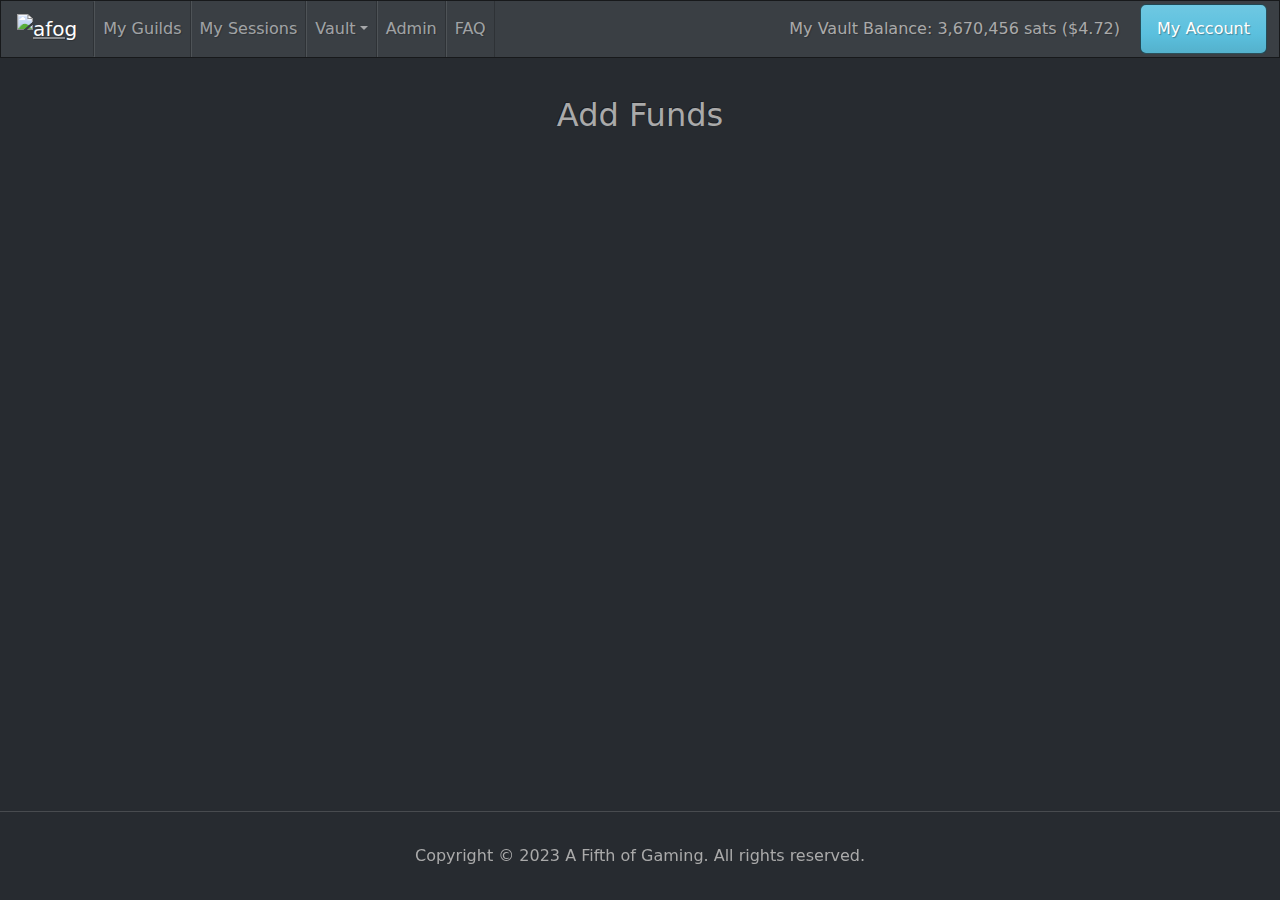
==== add-funds.html @ d5591839 "Add files via upload" ====
<!DOCTYPE html>
<html lang="en">
    <head>
        <meta charset="UTF-8">
        <meta name="viewport" content="width=device-width, initial-scale=1.0">
        <title>A Fifth of Gaming</title>

        <!-- CSS Start -->
        <link rel="stylesheet" href="./Styles/Bootstrap/bootstrap.css">
        <link rel="stylesheet" href="./Styles/style.css">
        <!-- CSS End -->

    </head>
    <body>

        <!-- Navbar Start -->
        <section navbar class="pb-5 mb-5">
            <nav class="navbar navbar-expand-lg bg-primary fixed-top" data-bs-theme="dark">
                <div class="container-fluid" style="padding-left: 0px;">
                    <a href="./index.html"><img class="navbar-brand afog-navbar-image" src="./Assets/Images/AFoG Logos/AFoG Text - Red.png" alt="afog"></a>
                    <button class="navbar-toggler" type="button" data-bs-toggle="collapse" data-bs-target="#navbarColor01" aria-controls="navbarColor01" aria-expanded="false" aria-label="Toggle navigation">
                        <span class="navbar-toggler-icon"></span>
                    </button>
                    <div class="collapse navbar-collapse" id="navbarColor01">
                        <ul class="navbar-nav me-auto">
                        <li class="nav-item">
                            <a class="nav-link" href="#">My Guilds<span class="visually-hidden">(current)</span></a>
                        </li>
                        <li class="nav-item">
                            <a class="nav-link" href="#">My Sessions</a>
                        </li>
                        <li class="nav-item dropdown">
                            <a class="nav-link dropdown-toggle" data-bs-toggle="dropdown" href="#" role="button" aria-haspopup="true" aria-expanded="false">Vault</a>
                            <div class="dropdown-menu">
                                <a class="dropdown-item" href="#">My Vault</a>
                                <a class="dropdown-item" href="#">Guild Vault</a>
                                <div class="dropdown-divider"></div>
                                <a class="dropdown-item" href="#">Add Funds</a>
                            </div>
                        </li>
                        <li class="nav-item">
                            <a class="nav-link" href="#">Admin</a>
                        </li>
                        <li class="nav-item">
                            <a class="nav-link" href="./faq.html">FAQ</a>
                        </li>
                        </ul>
                        <div style="padding-right: 20px;">
                            <p style="margin: auto">My Vault Balance: 3,670,456 sats ($4.72)</p>
                        </div>
                        <a href="./login.html">
                            <button class="btn btn-info my-2 my-sm-0" type="submit">My Account</button>
                        </a>
                    </div>
                </div>
            </nav>
        </section>
        <!-- Navbar End -->

        <!-- Add Funds Start -->
        <section add-funds>
            <div class="container">
                <h2 class="text-center my-5">Add Funds</h2>
            </div>
        </section>
        <!-- Add Funds End -->

        <!-- Script Start -->
        <script src="https://cdn.jsdelivr.net/npm/bootstrap@5.3.1/dist/js/bootstrap.bundle.min.js" integrity="sha384-HwwvtgBNo3bZJJLYd8oVXjrBZt8cqVSpeBNS5n7C8IVInixGAoxmnlMuBnhbgrkm" crossorigin="anonymous"></script>
        <script src="./Scripts/index.js"></script>
        <!-- Script End -->
        
    </body>
    <footer class="fixed-bottom">
        <hr>
        <div class="container py-3">
            <p class="text-center">Copyright &copy; 2023 A Fifth of Gaming. All rights reserved.</p>
        </div>
    </footer>
</html>
---- Styles/style.css ----
* {
    padding: 0px;
    margin: 0px;
}

/* Game preview cards start */
.card-preview-image {
    border-radius: 20px;
    box-shadow: 0px 0px 8px black;
    width: 100%;
    max-width: 300px;
    transition: all .3s;
    -o-transition: all .3s;
    -webkit-transition: all .3s;
    -moz-transition: all .3s;
}

.card-preview-image:hover {
    transform: scale(1.03);
    -o-transform: scale(1.03);
    -webkit-transform: scale(1.03);
    -moz-transform: scale(1.03);
}

.card-preview-list {
    list-style-type: none;
    margin: 0px;
    padding: 0px;
}
/* Game preview cards end */

/* Title animation start */
.grow-in {
    transform: scale(0);
    animation: scale 1.4s forwards;
}

.delay1 {
animation-delay: 0.3s;
}

.delay2 {
    animation-delay: 0.8s;
}

.delay3 {
    animation-delay: 20.5s;
}

@keyframes scale {
    35% {
    transform: scale(1.2);
    }
    100% {
    transform: scale(1)
    }
}

.slide-right {
    position: relative;
    left: -2000px;
    animation: slide-right 0.8s forwards;
    animation-delay: 0.2s;
    animation-timing-function: ease-out;
}

@keyframes slide-right {
    100% {
        left: 0px;
    }
}

.slide-left {
    position: relative;
    right: -2000px;
    animation: slide-left 0.8s forwards;
    animation-delay: 0.2s;
    animation-timing-function: ease-out;
}

@keyframes slide-left {
    100% {
        right: 0px;
    }
}

.slide-up {
    position: relative;
    bottom: -2000px;
    animation: slide-up 1s forwards;
}

@keyframes slide-up {
    100% {
        bottom: 0px;
    }
}
/* Title animation end */
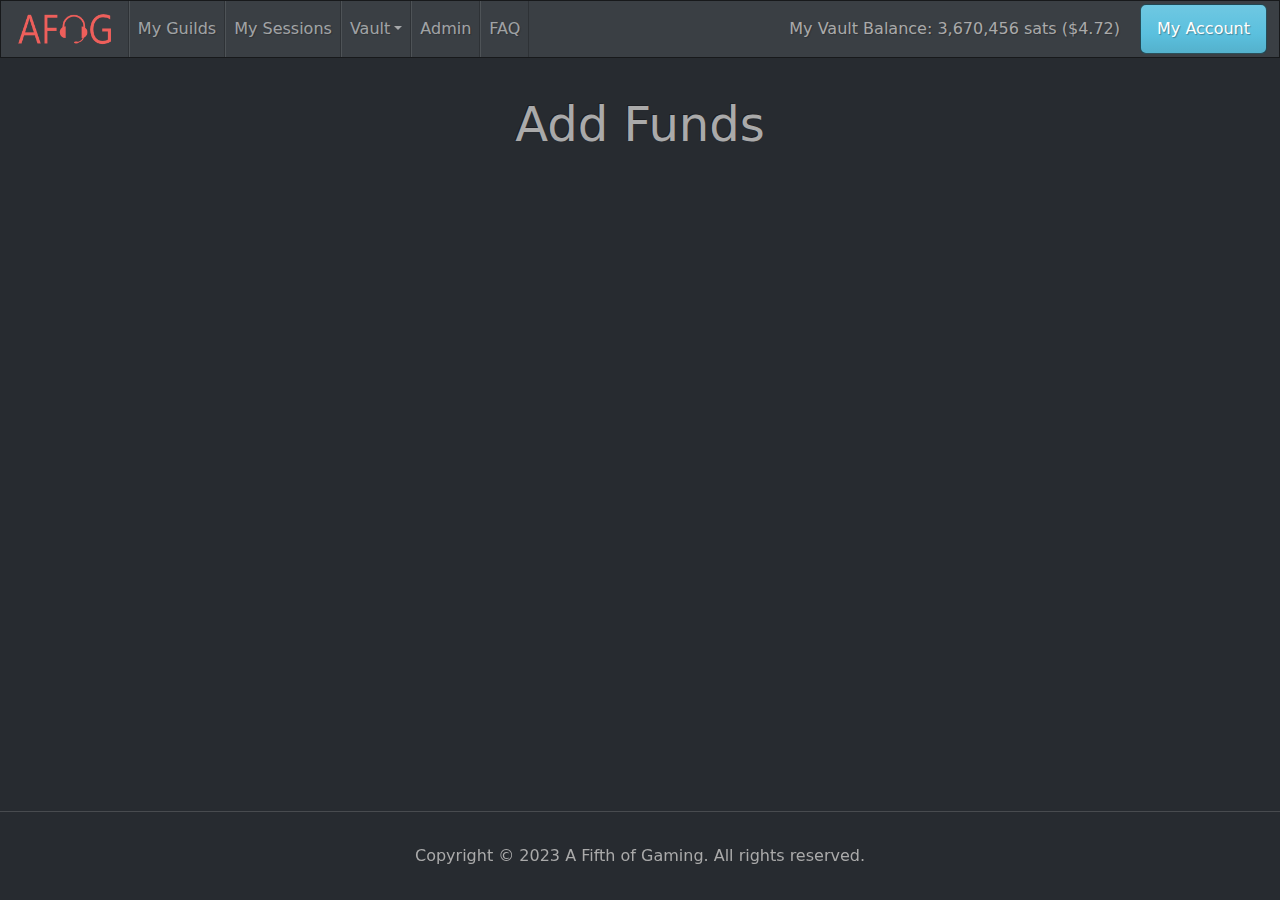
==== commit fde6897b: "Add files via upload" ====
--- a/add-funds.html
+++ b/add-funds.html
@@ -6,8 +6,8 @@
         <title>A Fifth of Gaming</title>
 
         <!-- CSS Start -->
-        <link rel="stylesheet" href="./Styles/Bootstrap/bootstrap.css">
-        <link rel="stylesheet" href="./Styles/style.css">
+        <link rel="stylesheet" href="Styles/Bootstrap/bootstrap.css">
+        <link rel="stylesheet" href="Styles/style.css">
         <!-- CSS End -->
 
     </head>
@@ -67,7 +67,7 @@
 
         <!-- Script Start -->
         <script src="https://cdn.jsdelivr.net/npm/bootstrap@5.3.1/dist/js/bootstrap.bundle.min.js" integrity="sha384-HwwvtgBNo3bZJJLYd8oVXjrBZt8cqVSpeBNS5n7C8IVInixGAoxmnlMuBnhbgrkm" crossorigin="anonymous"></script>
-        <script src="./Scripts/index.js"></script>
+        <script src="Scripts/index.js"></script>
         <!-- Script End -->
         
     </body>
--- a/Styles/style.css
+++ b/Styles/style.css
@@ -1,50 +1,13 @@
-* {
-    padding: 0px;
+.mbp0 {
     margin: 0px;
-}
-
-/* Game preview cards start */
-.card-preview-image {
-    border-radius: 20px;
-    box-shadow: 0px 0px 8px black;
-    width: 100%;
-    max-width: 300px;
-    transition: all .3s;
-    -o-transition: all .3s;
-    -webkit-transition: all .3s;
-    -moz-transition: all .3s;
-}
-
-.card-preview-image:hover {
-    transform: scale(1.03);
-    -o-transform: scale(1.03);
-    -webkit-transform: scale(1.03);
-    -moz-transform: scale(1.03);
-}
-
-.card-preview-list {
-    list-style-type: none;
-    margin: 0px;
+    border: 0px;
     padding: 0px;
 }
-/* Game preview cards end */
 
 /* Title animation start */
 .grow-in {
     transform: scale(0);
     animation: scale 1.4s forwards;
-}
-
-.delay1 {
-animation-delay: 0.3s;
-}
-
-.delay2 {
-    animation-delay: 0.8s;
-}
-
-.delay3 {
-    animation-delay: 20.5s;
 }
 
 @keyframes scale {
@@ -53,6 +16,22 @@
     }
     100% {
     transform: scale(1)
+    }
+}
+
+.vertical-line {
+    border-left: 1px solid var(--bs-body-color);
+    /* height: auto; */
+}
+
+.fade-in {
+    opacity: 0%;
+    animation: fade-in 0.8s forwards;
+}
+
+@keyframes fade-in {
+    100% {
+        opacity: 100%;
     }
 }
 
@@ -95,4 +74,59 @@
         bottom: 0px;
     }
 }
-/* Title animation end */+/* Title animation end */
+
+.img-rounded-corners {
+    border-radius: 20px;
+    box-shadow: 0px 0px 8px black;
+    width: 100%;
+    max-width: 300px;
+    transition: all .3s;
+    -o-transition: all .3s;
+    -webkit-transition: all .3s;
+    -moz-transition: all .3s;
+}
+
+.img-rounded-corners:hover {
+    transform: scale(1.03);
+    -o-transform: scale(1.03);
+    -webkit-transform: scale(1.03);
+    -moz-transform: scale(1.03);
+}
+
+.card-preview-list {
+    list-style-type: none;
+    margin: 0px;
+    padding: 0px;
+}
+
+.featured-guilds-card {
+    width: 100%;
+    height: 100%;
+}
+
+.card-headings h2 {
+    font-size: 1.5rem;
+}
+
+.afog-navbar-image {
+    height: auto;
+    width: auto;
+    max-height: 56px;
+    max-width: 200px;
+}
+
+h2 {
+    font-size: 3rem;
+}
+
+.flex {
+    display: flex;
+    justify-content: center;
+    align-items: center;
+    width: 100%;
+    height: 100%;
+    margin: 0px;
+    border: 0px;
+    padding: 0px;
+}